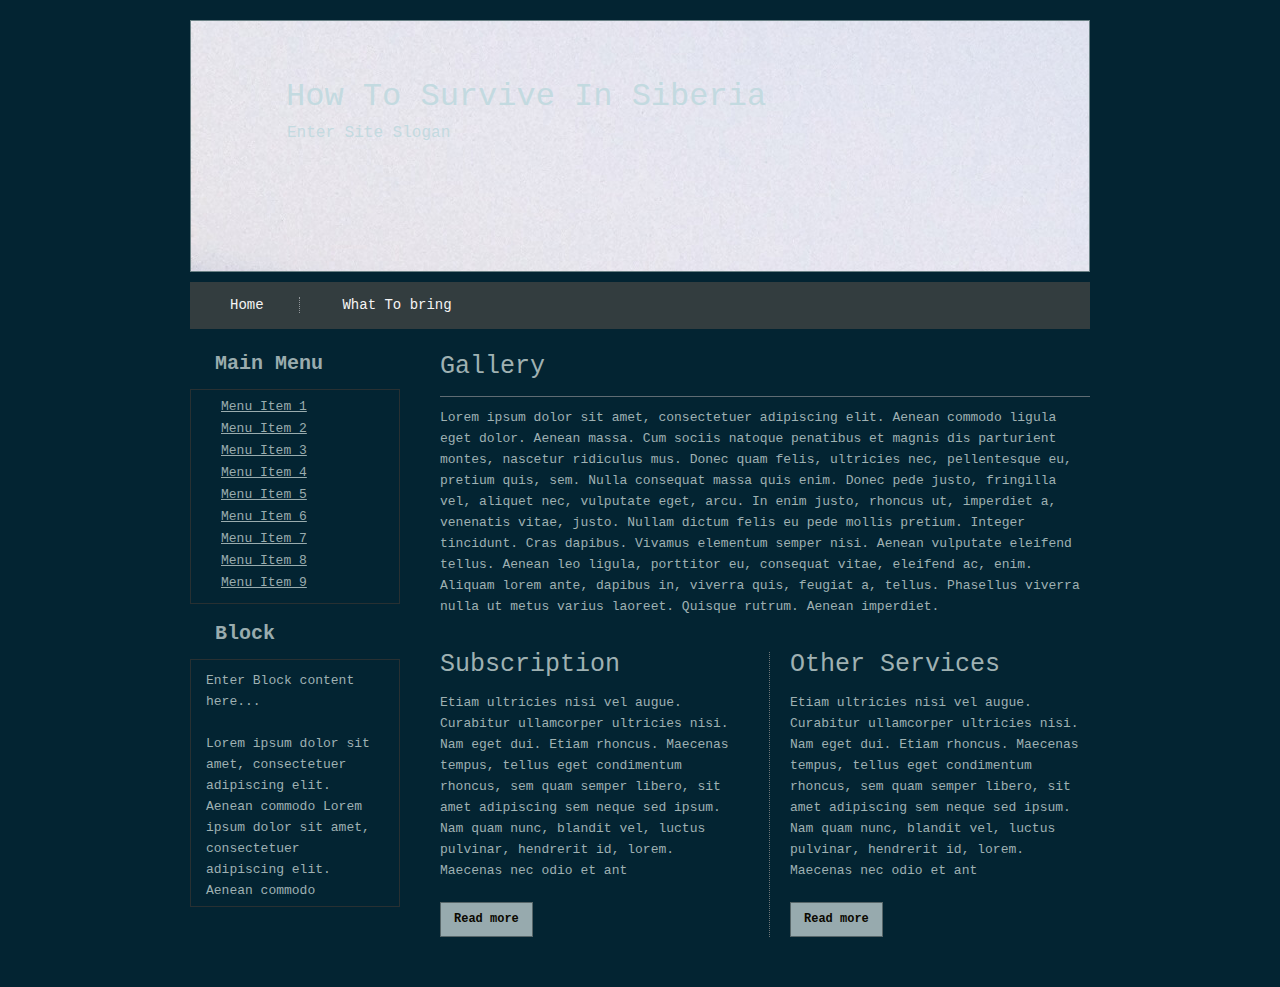
==== index.html @ 5f9c1795 "534" ====
<!DOCTYPE html>
<html>
<head>
<meta charset="UTF-8">
<title></title>
<meta name="description" content="A description of your website">
<meta name="keywords" content="keyword1, keyword2, keyword3">
<link href="css/style.css" rel="stylesheet" type="text/css">
</head>
<body>

<div id="wrapper"> 

  <div id="header"> 

    <div class="top_banner">
      <h1>How To Survive In Siberia</h1>
      <p>Enter Site Slogan</p>
    </div>
	
    <div class="navigation">
      <ul>
        <li><a href="#">Home</a></li>
        <li><a href="#">What To bring</a></li
      </ul>
    </div>

  </div>

  <div id="page_content"> 
  
    <div class="left_side_bar"> 

      <div class="col_1">
        <h1>Main Menu</h1>
        <div class="box">
          <ul>
            <li><a href="#">Menu Item 1</a></li>
            <li><a href="#">Menu Item 2</a></li>
            <li><a href="#">Menu Item 3</a></li>
            <li><a href="#">Menu Item 4</a></li>
            <li><a href="#">Menu Item 5</a></li>
            <li><a href="#">Menu Item 6</a></li>
            <li><a href="#">Menu Item 7</a></li>
            <li><a href="#">Menu Item 8</a></li>
            <li><a href="#">Menu Item 9</a></li>
          </ul>
        </div>
      </div>

      <div class="col_1">
        <h1>Block</h1>
        <div class="box">
          <p>Enter Block content here...</p>
          <br>
          <p>Lorem ipsum dolor sit amet, consectetuer adipiscing elit. 
Aenean commodo Lorem ipsum dolor sit amet, consectetuer adipiscing elit.
 Aenean commodo</p>
        </div>
      </div>

    </div>

    <div class="right_section">
      <div class="common_content">
        <h2>Gallery</h2>
        <hr>
        <p>Lorem ipsum dolor sit amet, consectetuer adipiscing elit. 
Aenean commodo ligula eget dolor. Aenean massa. Cum sociis natoque 
penatibus et magnis dis parturient montes, nascetur ridiculus mus. Donec
 quam felis, ultricies nec, pellentesque eu, pretium quis, sem. Nulla 
consequat massa quis enim. Donec pede justo, fringilla vel, aliquet nec,
 vulputate eget, arcu. In enim justo, rhoncus ut, imperdiet a, venenatis
 vitae, justo. Nullam dictum felis eu pede mollis pretium. Integer 
tincidunt. Cras dapibus. Vivamus elementum semper nisi. Aenean vulputate
 eleifend tellus. Aenean leo ligula, porttitor eu, consequat vitae, 
eleifend ac, enim. Aliquam lorem ante, dapibus in, viverra quis, feugiat
 a, tellus. Phasellus viverra nulla ut metus varius laoreet. Quisque 
rutrum. Aenean imperdiet.</p>
        </div>
      <div class="top_content">
        <div class="column_one">
          <h2>Subscription</h2>
          <p>Etiam ultricies nisi vel augue. Curabitur ullamcorper 
ultricies nisi. Nam eget dui. Etiam rhoncus. Maecenas tempus, tellus 
eget condimentum rhoncus, sem quam semper libero, sit amet adipiscing 
sem neque sed ipsum. Nam quam nunc, blandit vel, luctus pulvinar, 
hendrerit id, lorem. Maecenas nec odio et ant</p>
          <br>
          <p><a href="#" class="btn">Read more</a></p></div>
        <div class="column_two border_left">
          <h2>Other Services</h2>
          <p>Etiam ultricies nisi vel augue. Curabitur ullamcorper 
ultricies nisi. Nam eget dui. Etiam rhoncus. Maecenas tempus, tellus 
eget condimentum rhoncus, sem quam semper libero, sit amet adipiscing 
sem neque sed ipsum. Nam quam nunc, blandit vel, luctus pulvinar, 
hendrerit id, lorem. Maecenas nec odio et ant</p>
          <br>
          <p><a href="#" class="btn">Read more</a></p></div>
      </div>
    </div>

    <div class="clear"></div>
   
    
    </div>
	
  </div>

</div>

</body></html>
---- css/style.css ----
/* General Reset */
html, body, div, span, applet, object, iframe, h1, h2, h3, h4, h5, h6, p, blockquote, pre, a, abbr, acronym, address, big, cite, code, del, dfn, em, font, img, ins, kbd, q, s, samp, small, strike, strong, sub, sup, tt, var, b, u, i, center, dl, dt, dd, ol, ul, li, fieldset, form, label, legend, table, caption, tbody, tfoot, thead, tr, th, td, hr, button {
	margin:0;
	padding:0;
	border:0;
	outline:0;
	font-size:100%;
	vertical-align:baseline;
	background-color:#background-color;
}

ol, ul {
	list-style-type:none;
}

h1, h2, h3, h4, h5, h6, li {
	line-height:100%;
}

blockquote, q {
	quotes:none;
}

q:before, q:after {
	content:"";
}

table {
	border-collapse:collapse;
	border-spacing:0;
}

input, textarea, select {
	font:12px Consolas, "Andale Mono", "Lucida Console", "Lucida Sans Typewriter", Monaco, "Courier New", "monospace"sans-serif;
	vertical-align:middle;
	padding:0;
	margin:0;
}

textarea {
	overflow:auto;
	resize:none;
}

body {
	margin:0px;
	padding:0px;
	font-size:13px;
	line-height:21px;
	color:#9FB1B2;
	font-family:Consolas, "Andale Mono", "Lucida Console", "Lucida Sans Typewriter", Monaco, "Courier New", "monospace";
	background-color:#032432;
}

h1, h2, h3, h4, h5, h6 {
	font-weight:normal;
}

h1 {
	font-size:33px;
	margin-bottom:15px;
}

h2 {
	font-size:25px;
	margin-bottom:15px;
}

h3 {
	font-size:18px;
	margin-bottom:15px;
}

h4 {
	font-size:16px;
	margin-bottom:15px;
}

h5 {
	font-size:14px;
	margin-bottom:15px;
}

h6 {
	font-size:12px;
	margin-bottom:15px;
}

	/*  links
	******************************/
	a {color: #81c266;text-decoration: underline;}
	a:hover {color: #81c266;text-decoration: none;}

	/*  superscript and subscript
	******************************/
	sup, sub {vertical-align: baseline;position: relative;top: -0.4em;}
	sub { top: 0.4em; }
	
	/*  lists
	******************************/
	ul, ol {padding:0;margin:0;}
	ul li {list-style-type:disc;}
	ol li {list-style-type:decimal;}
	ul li,
	ol li {font-size: 12px; line-height: 14px;margin: 0 0 10px 15px;}

	/*  tables
	******************************/
	table,th,td {border:1px solid #575C5F;}
	th {padding:3px; font-weight:bold;color:#81c266;}
	tr {margin:0 0 5px 0;padding:3px;}
	td {padding:5px;margin:0 1px;}
	
	/*  horizontal lines
	******************************/
	hr {border-bottom: 1px solid #5F6C73;margin:5px 0;padding:0;height:2px;width:100%; margin-bottom:10px;}

.clear {
	clear:both;
}

.left {
	float:left;
}

.right {
	float:right;
}

.copyright {
	border: 0px;
	height: 1px;
	width: 1px;
}

#wrapper {
	width:900px;
	margin:0 auto;
	padding:20px 0 10px 0;
}

/*----start header----*/
#header {
	padding:0px 0px 20px;
}

#header .top_banner{
	background:url(../images/header.jpg) no-repeat left top;
	height:190px;
	padding:60px 95px 0 95px;
	border:#6C8286 solid 1px;
	margin-bottom:10px;
}

#header h1{
	font-size:32px;
	color:#c3dae0;
	margin:0px;
	padding:0px 0px 10px;
}

#header h1 a {
	color:#c3dae0;
	text-decoration: none;
}

#header h1 a:hover {
	text-decoration: none;
}

#header p{
	font-size:16px;
	margin-left:1px;
	color:#c3dae0;
}

.navigation{
	margin-bottom:5px;
	padding:13px 5px;
	background: #333d3f; 
}

.navigation ul{
	margin:0px;
	padding:0px;
}

.navigation ul li{
	margin:0px;
	padding:0px 35px;
	display:inline;
	font-size:14px;
	list-style-type:none;
	border-right:#91969a dotted 1px; 
}

.navigation ul li a{
	color:#F5F5F5;
	text-decoration:none;
}

.navigation ul li a:hover{
	text-decoration:underline;
}

.navigation ul li:last-child {
	border-right:none;
}
/*----end header----*/


/*----start page content----*/
#page_content{
	padding:0px 0px 20px;
}

#page_content .right_section{
	width:650px;
	float:right;
}

#page_content .right_section .top_content{
	padding:15px 0 0px 0;
}

#page_content .right_section .top_content .column_one{
	width:300px;
	float:left;
	margin-bottom:20px;
}

#page_content .right_section .top_content .column_two{
	width:300px;
	float:right;
	margin-bottom:20px;
}

a.btn{
	color:#0a0800;
	font-size:12px;
	text-decoration:none;
	padding:6px 13px 6px 13px;
	font-weight:bold;
	display:inline-block;
	border:#566568 solid 1px;
	background-color:#97aaae;
}

a.btn:hover{
	text-decoration:none;
}

.common_content{
	padding:0 0 20px 0;
}

.border_left{
	border-left:#6e7678 dotted 1px;
	padding-left:20px;

}

.border_none{
	border:none!important;
	margin:0px!important;
}

.left_side_bar{
	width:210px;
	float:left;
}

.left_side_bar h1{
	font-size:20px;
	padding:0 0 0 25px;
	font-weight:bold;
	margin-bottom:15px;
	color:#9aacae;
}

.left_side_bar .col_1{
	padding:0px 0 20px 0;
}

.left_side_bar .col_1 .box{
	padding:10px 15px 5px;
	border:#283032 solid 1px;
}

.left_side_bar .col_1 .box ul{
	margin:0px;
	padding:0px;
}

.left_side_bar .col_1 .box ul li{
	margin:0px 0px 8px;
	padding:0px 0px 0px 15px;
	font-size:13px;
	list-style-type:none;
	background:url(../images/li.png) no-repeat left center;
}

.left_side_bar .col_1 .box ul li a{
	color:#9aacae;
	text-decoration:underline;
}

.left_side_bar .col_1 .box ul li a:hover{
	color:#9aacae;
	text-decoration:none;
}
/*----end page content----*/


/*----start footer content----*/
#footer{
	clear:both;
	margin-top:18px;
	padding:15px 0 0px 0;
	height:25px;
	text-align:center;
	font-family:Verdana, Geneva, sans-serif;
	font-size:12px;
	line-height:19px;
	border-top:#525b60 solid 1px;
}

#footer a{
	color: #81c266;
	text-decoration:none;
}

#footer a:hover{
	color: #81c266;
	text-decoration:underline;
}

/*----end footer content----*/
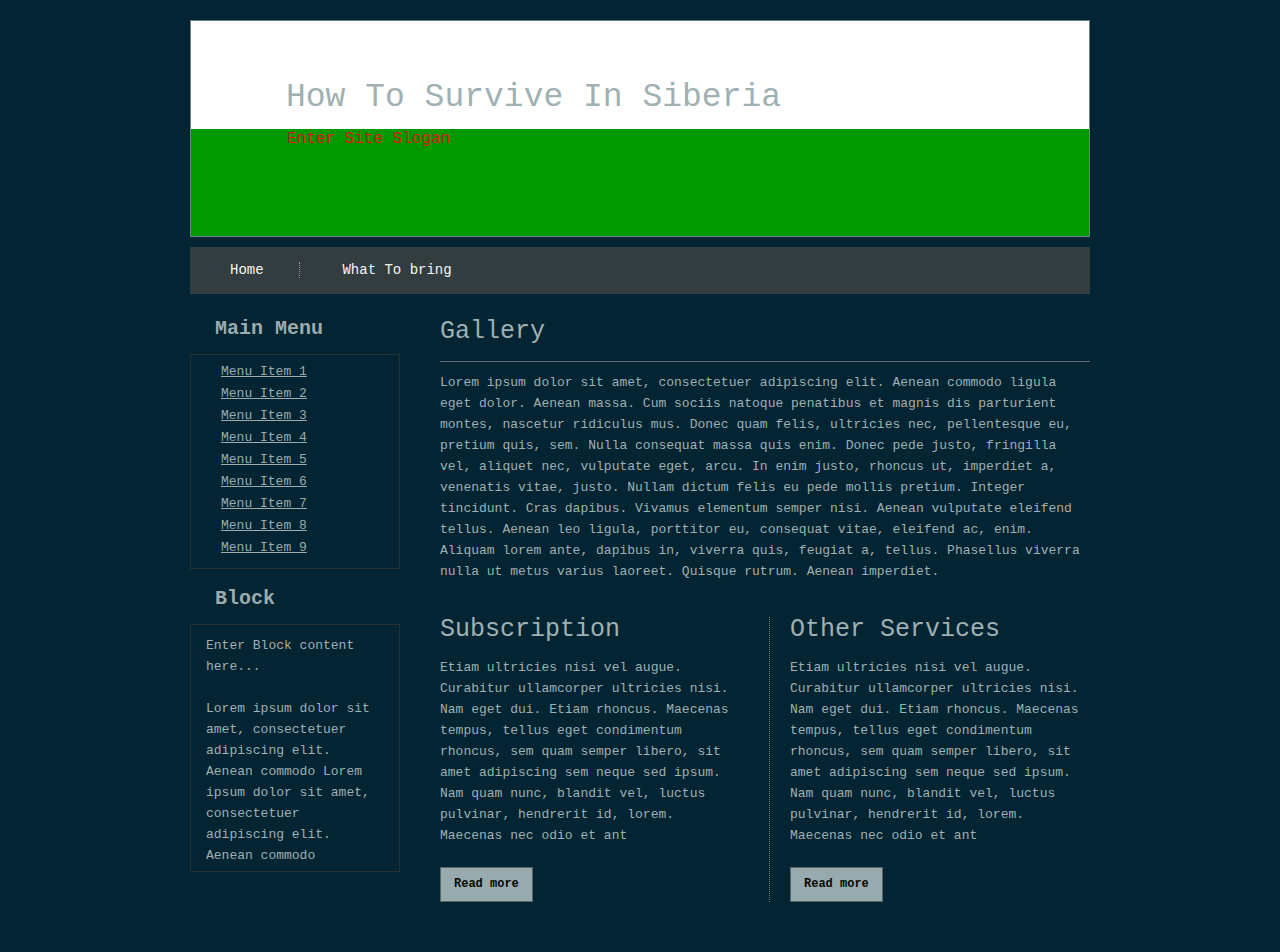
==== commit 360ab18e: "8" ====
--- a/index.html
+++ b/index.html
@@ -2,7 +2,9 @@
 <html>
 <head>
 <meta charset="UTF-8">
-<title></title>
+<link rel="shortcut icon" href="/favicon.ico" type="image/x-icon">
+<link rel="icon" href="/favicon.ico" type="image/x-icon">
+<title>How To Survive In Siberia</title>
 <meta name="description" content="A description of your website">
 <meta name="keywords" content="keyword1, keyword2, keyword3">
 <link href="css/style.css" rel="stylesheet" type="text/css">
--- a/css/style.css
+++ b/css/style.css
@@ -145,22 +145,17 @@
 }
 
 #header .top_banner{
-	background:url(../images/header.jpg) no-repeat left top;
-	height:190px;
+	background:url(../images/flag2.gif);
+	height:155px;
+	width:px;
 	padding:60px 95px 0 95px;
 	border:#6C8286 solid 1px;
 	margin-bottom:10px;
 }
-
-#header h1{
-	font-size:32px;
-	color:#c3dae0;
-	margin:0px;
-	padding:0px 0px 10px;
 }
 
 #header h1 a {
-	color:#c3dae0;
+	color:#DF1717;
 	text-decoration: none;
 }
 
@@ -171,7 +166,7 @@
 #header p{
 	font-size:16px;
 	margin-left:1px;
-	color:#c3dae0;
+	color:#DF1717;
 }
 
 .navigation{
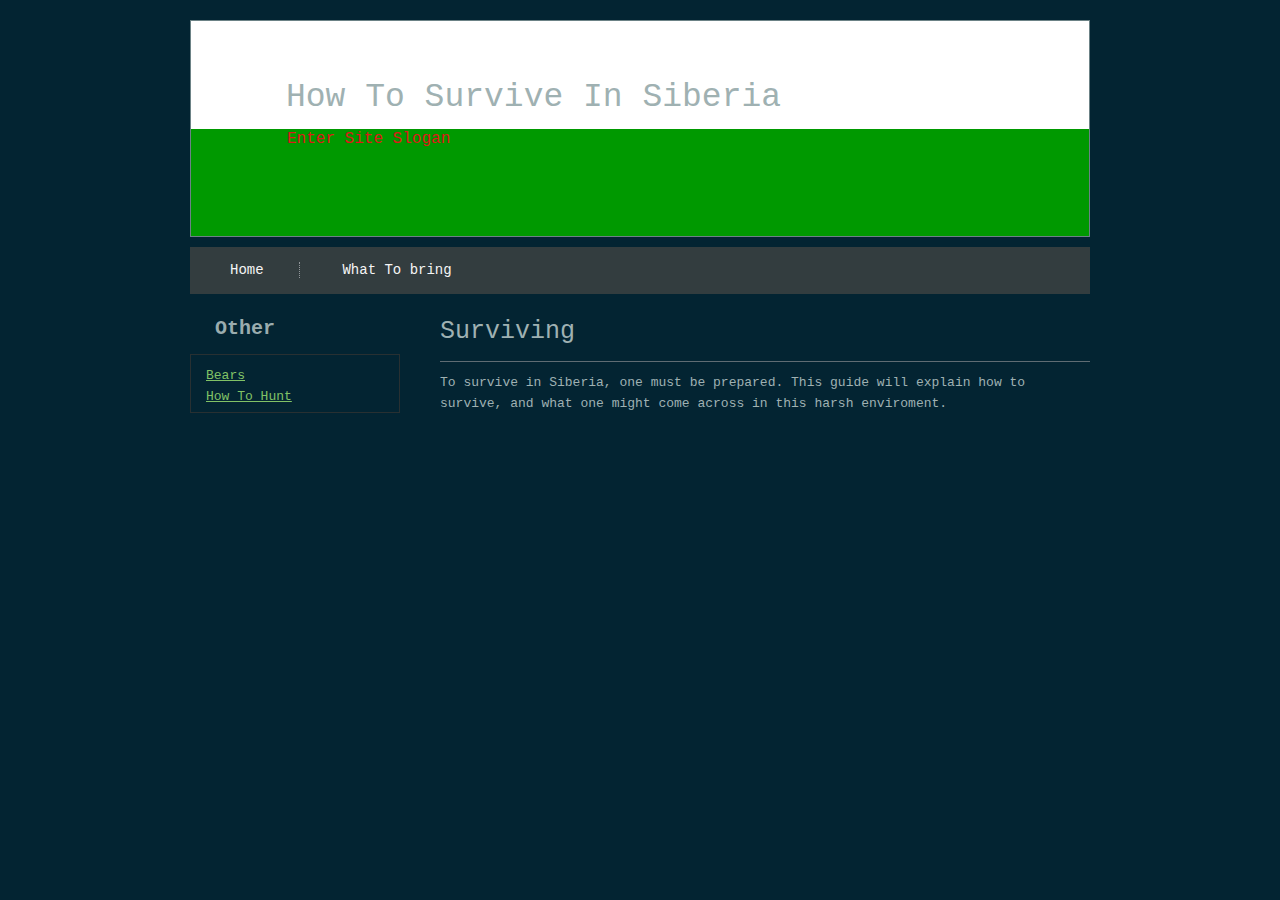
==== commit ba4f6c2e: "67" ====
--- a/index.html
+++ b/index.html
@@ -31,33 +31,12 @@
 
   <div id="page_content"> 
   
-    <div class="left_side_bar"> 
-
-      <div class="col_1">
-        <h1>Main Menu</h1>
-        <div class="box">
-          <ul>
-            <li><a href="#">Menu Item 1</a></li>
-            <li><a href="#">Menu Item 2</a></li>
-            <li><a href="#">Menu Item 3</a></li>
-            <li><a href="#">Menu Item 4</a></li>
-            <li><a href="#">Menu Item 5</a></li>
-            <li><a href="#">Menu Item 6</a></li>
-            <li><a href="#">Menu Item 7</a></li>
-            <li><a href="#">Menu Item 8</a></li>
-            <li><a href="#">Menu Item 9</a></li>
-          </ul>
-        </div>
-      </div>
-
-      <div class="col_1">
-        <h1>Block</h1>
-        <div class="box">
-          <p>Enter Block content here...</p>
-          <br>
-          <p>Lorem ipsum dolor sit amet, consectetuer adipiscing elit. 
-Aenean commodo Lorem ipsum dolor sit amet, consectetuer adipiscing elit.
- Aenean commodo</p>
+    <div class="left_side_bar">
+<div class="col_1">
+  <h1>Other</h1>
+  <div class="box"><a href="#">Bears</a> <br>
+  <a href="#">How To Hunt </a>	
+	  
         </div>
       </div>
 
@@ -65,42 +44,12 @@
 
     <div class="right_section">
       <div class="common_content">
-        <h2>Gallery</h2>
+        <h2>Surviving</h2>
         <hr>
-        <p>Lorem ipsum dolor sit amet, consectetuer adipiscing elit. 
-Aenean commodo ligula eget dolor. Aenean massa. Cum sociis natoque 
-penatibus et magnis dis parturient montes, nascetur ridiculus mus. Donec
- quam felis, ultricies nec, pellentesque eu, pretium quis, sem. Nulla 
-consequat massa quis enim. Donec pede justo, fringilla vel, aliquet nec,
- vulputate eget, arcu. In enim justo, rhoncus ut, imperdiet a, venenatis
- vitae, justo. Nullam dictum felis eu pede mollis pretium. Integer 
-tincidunt. Cras dapibus. Vivamus elementum semper nisi. Aenean vulputate
- eleifend tellus. Aenean leo ligula, porttitor eu, consequat vitae, 
-eleifend ac, enim. Aliquam lorem ante, dapibus in, viverra quis, feugiat
- a, tellus. Phasellus viverra nulla ut metus varius laoreet. Quisque 
-rutrum. Aenean imperdiet.</p>
-        </div>
-      <div class="top_content">
-        <div class="column_one">
-          <h2>Subscription</h2>
-          <p>Etiam ultricies nisi vel augue. Curabitur ullamcorper 
-ultricies nisi. Nam eget dui. Etiam rhoncus. Maecenas tempus, tellus 
-eget condimentum rhoncus, sem quam semper libero, sit amet adipiscing 
-sem neque sed ipsum. Nam quam nunc, blandit vel, luctus pulvinar, 
-hendrerit id, lorem. Maecenas nec odio et ant</p>
-          <br>
-          <p><a href="#" class="btn">Read more</a></p></div>
-        <div class="column_two border_left">
-          <h2>Other Services</h2>
-          <p>Etiam ultricies nisi vel augue. Curabitur ullamcorper 
-ultricies nisi. Nam eget dui. Etiam rhoncus. Maecenas tempus, tellus 
-eget condimentum rhoncus, sem quam semper libero, sit amet adipiscing 
-sem neque sed ipsum. Nam quam nunc, blandit vel, luctus pulvinar, 
-hendrerit id, lorem. Maecenas nec odio et ant</p>
-          <br>
-          <p><a href="#" class="btn">Read more</a></p></div>
+        <p>To survive in Siberia, one must be prepared. This guide will explain how to survive, and what one might come across in this harsh enviroment.<br>
+        </p>
       </div>
-    </div>
+</div>
 
     <div class="clear"></div>
    
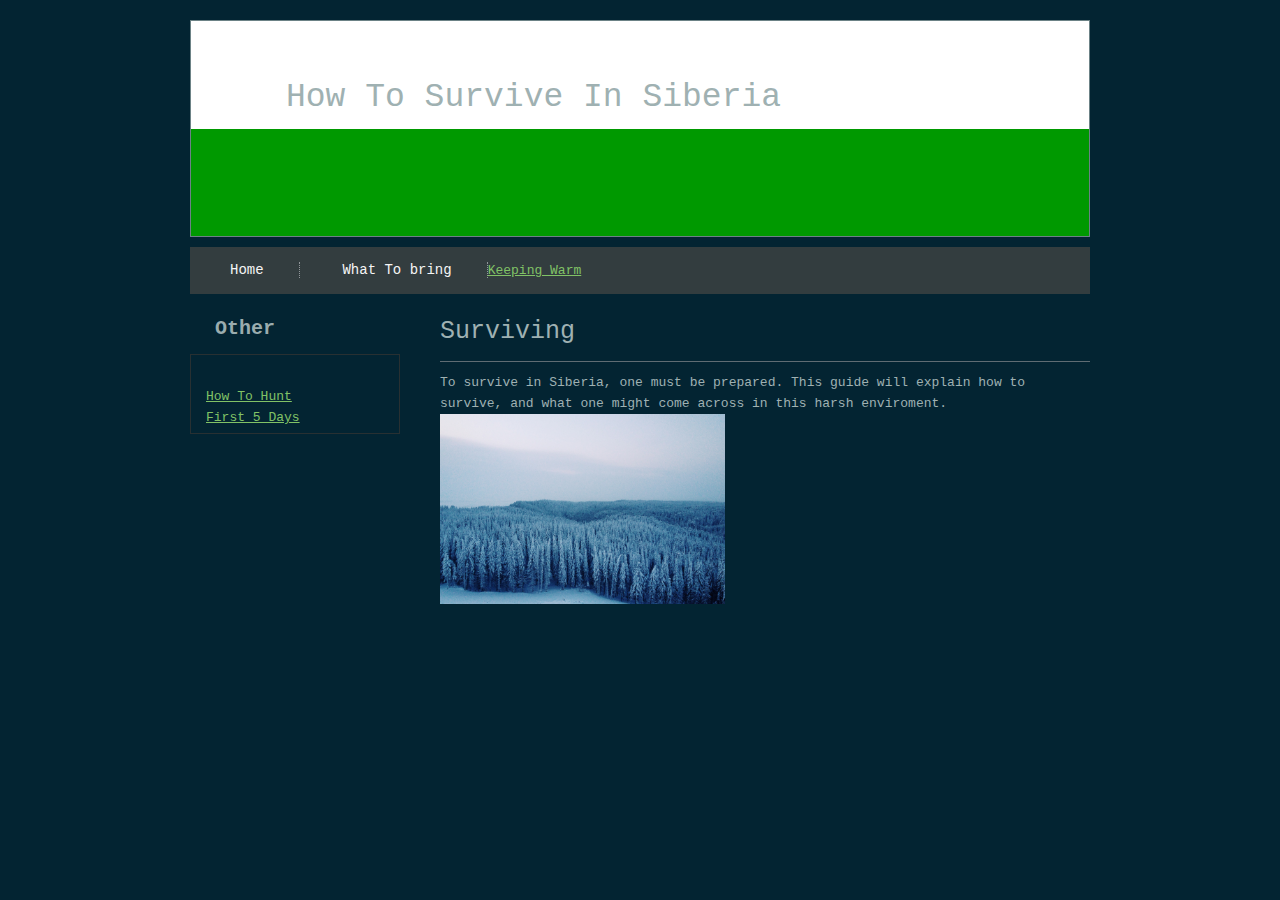
==== commit bc205e99: "7" ====
--- a/index.html
+++ b/index.html
@@ -17,13 +17,13 @@
 
     <div class="top_banner">
       <h1>How To Survive In Siberia</h1>
-      <p>Enter Site Slogan</p>
     </div>
 	
     <div class="navigation">
       <ul>
-        <li><a href="#">Home</a></li>
-        <li><a href="#">What To bring</a></li
+        <li><a href="index.html">Home</a></li>
+        <li><a href="equipment.html">What To bring</a></li
+		<li><a href="warm.html">Keeping Warm</a></li
       </ul>
     </div>
 
@@ -34,8 +34,10 @@
     <div class="left_side_bar">
 <div class="col_1">
   <h1>Other</h1>
-  <div class="box"><a href="#">Bears</a> <br>
-  <a href="#">How To Hunt </a>	
+  <div class="box"> <br>
+  <a href="hunting.html">How To Hunt</a> <br>
+  <a href="guide.html">First 5 Days</a>
+	  
 	  
         </div>
       </div>
@@ -48,6 +50,7 @@
         <hr>
         <p>To survive in Siberia, one must be prepared. This guide will explain how to survive, and what one might come across in this harsh enviroment.<br>
         </p>
+        <div><img src="images/header.jpg" width="285" height="190" alt=""/></div>
       </div>
 </div>
 
--- a/css/style.css
+++ b/css/style.css
@@ -330,4 +330,5 @@
 	text-decoration:underline;
 }
 
-/*----end footer content----*/+/*----end footer content----*/.9 {
+}
